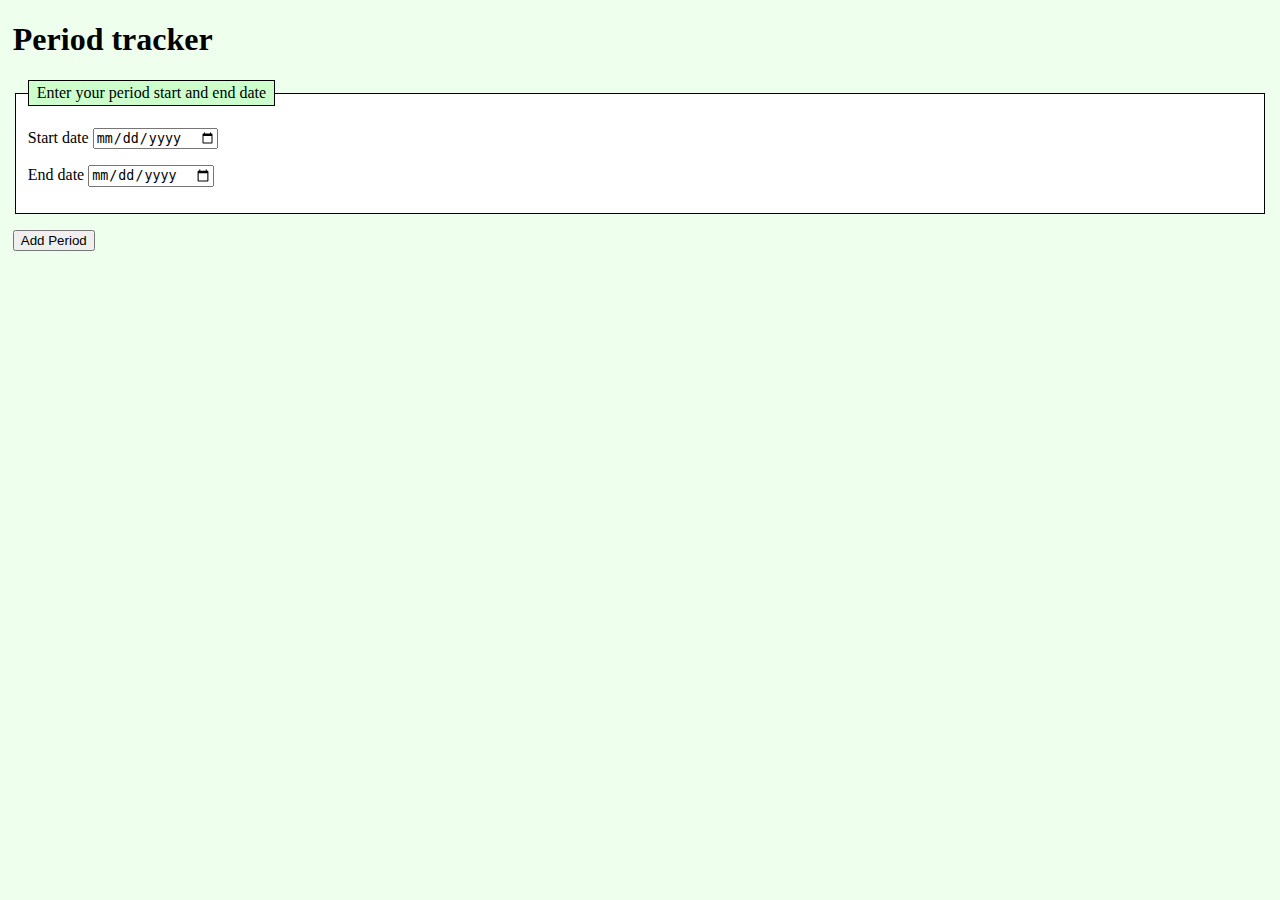
==== docs/index.html @ a61edd66 "move to docs" ====
<!--https://developer.mozilla.org/en-US/docs/Web/Progressive_web_apps/Tutorials/CycleTracker/HTML_and_CSS-->
<!doctype html>
<html lang="en-US">
  <head>
    <meta charset="utf-8" />
    <meta name="viewport" content="width=device-width" />
    <title>Cycle Tracker</title>
    <link rel="stylesheet" href="style.css" />
  </head>
  <body>
    <h1>Period tracker</h1>
    <form>
      <fieldset>
        <legend>Enter your period start and end date</legend>
        <p>
          <label for="start-date">Start date</label>
          <input type="date" id="start-date" required />
        </p>
        <p>
          <label for="end-date">End date</label>
          <input type="date" id="end-date" required />
        </p>
      </fieldset>
      <p>
        <button type="submit">Add Period</button>
      </p>
    </form>
 <!--   <section id="past-periods">
      <h2>Past periods</h2>
      <ul>
        <li>From 01/01/2024 to 01/06/2024</li>
        <li>From 01/29/2024 to 02/04/2024</li>
      </ul>
    </section>
    -->
    <script src="app.js" defer></script>
    <!-- We include the defer attribute to defer the loading of this script and ensure the JavaScript is executed after the document's HTML has been parsed.-->
  </body>
</html>
---- docs/style.css ----
body {
  margin: 1vh 1vw;
  background-color: #efe;
}
ul,
fieldset,
legend {
  border: 1px solid;
  background-color: #fff;
}
ul {
  padding: 0;
  font-family: monospace;
}
li,
legend {
  list-style-type: none;
  padding: 0.2em 0.5em;
  background-color: #cfc;
}
li:nth-of-type(even) {
  background-color: inherit;
}
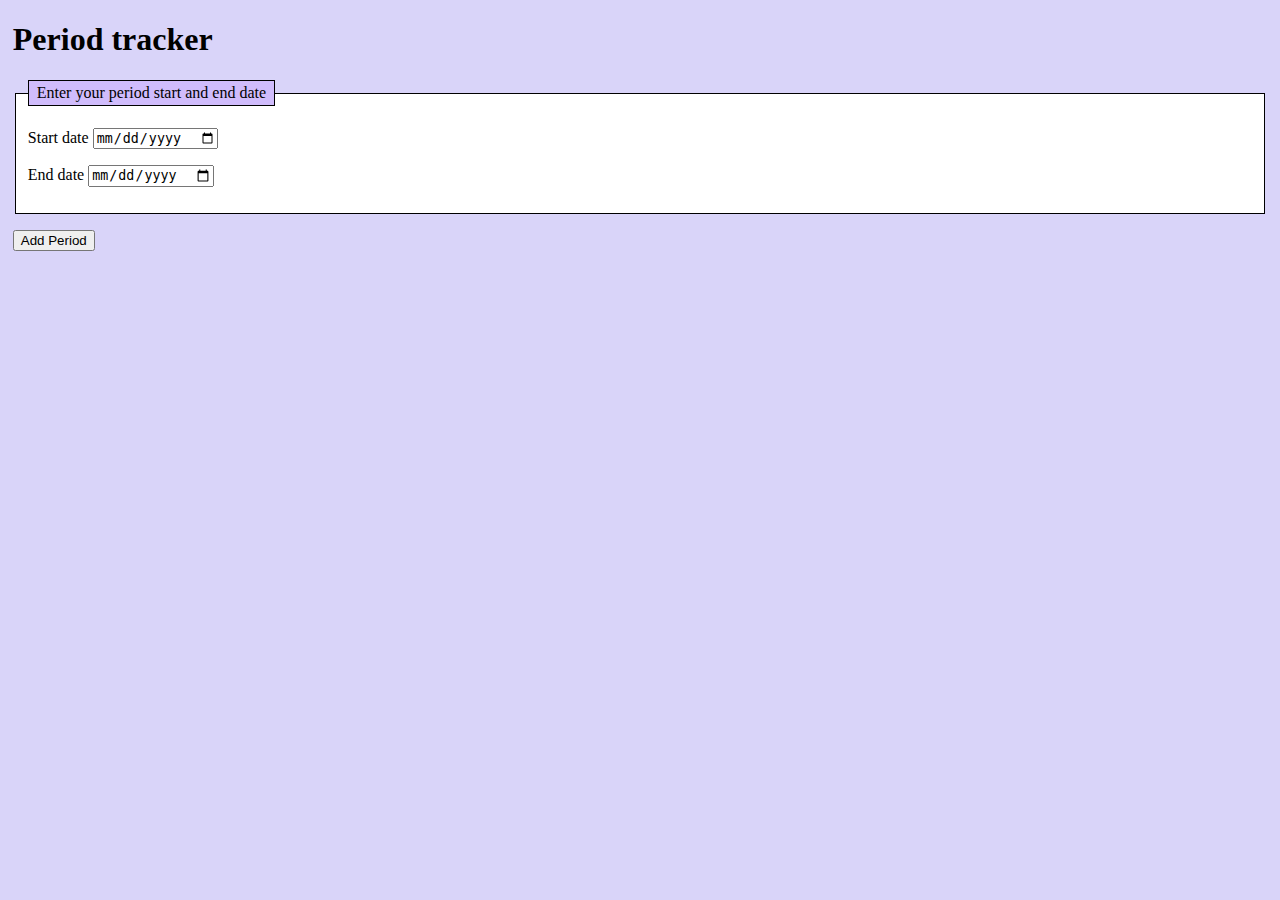
==== commit e9754f85: "Add manifest and icons" ====
--- a/docs/index.html
+++ b/docs/index.html
@@ -6,10 +6,12 @@
     <meta name="viewport" content="width=device-width" />
     <title>Cycle Tracker</title>
     <link rel="stylesheet" href="style.css" />
+    <link rel="manifest" href="cycletracker.json" />
+    <link rel="icon" href="icons/circle.svg" />
   </head>
   <body>
     <h1>Period tracker</h1>
-    <form>
+    <form id="new-period">
       <fieldset>
         <legend>Enter your period start and end date</legend>
         <p>
@@ -25,15 +27,7 @@
         <button type="submit">Add Period</button>
       </p>
     </form>
- <!--   <section id="past-periods">
-      <h2>Past periods</h2>
-      <ul>
-        <li>From 01/01/2024 to 01/06/2024</li>
-        <li>From 01/29/2024 to 02/04/2024</li>
-      </ul>
-    </section>
-    -->
+    <section id="past-periods"></section>
     <script src="app.js" defer></script>
-    <!-- We include the defer attribute to defer the loading of this script and ensure the JavaScript is executed after the document's HTML has been parsed.-->
   </body>
-</html>
+</html>--- a/docs/style.css
+++ b/docs/style.css
@@ -1,6 +1,8 @@
+/* CSS for cycleTracker App */
+
 body {
   margin: 1vh 1vw;
-  background-color: #efe;
+  background-color: #d9d4f9;
 }
 ul,
 fieldset,
@@ -16,8 +18,8 @@
 legend {
   list-style-type: none;
   padding: 0.2em 0.5em;
-  background-color: #cfc;
+  background-color: #d0bcfc;
 }
 li:nth-of-type(even) {
   background-color: inherit;
-}
+}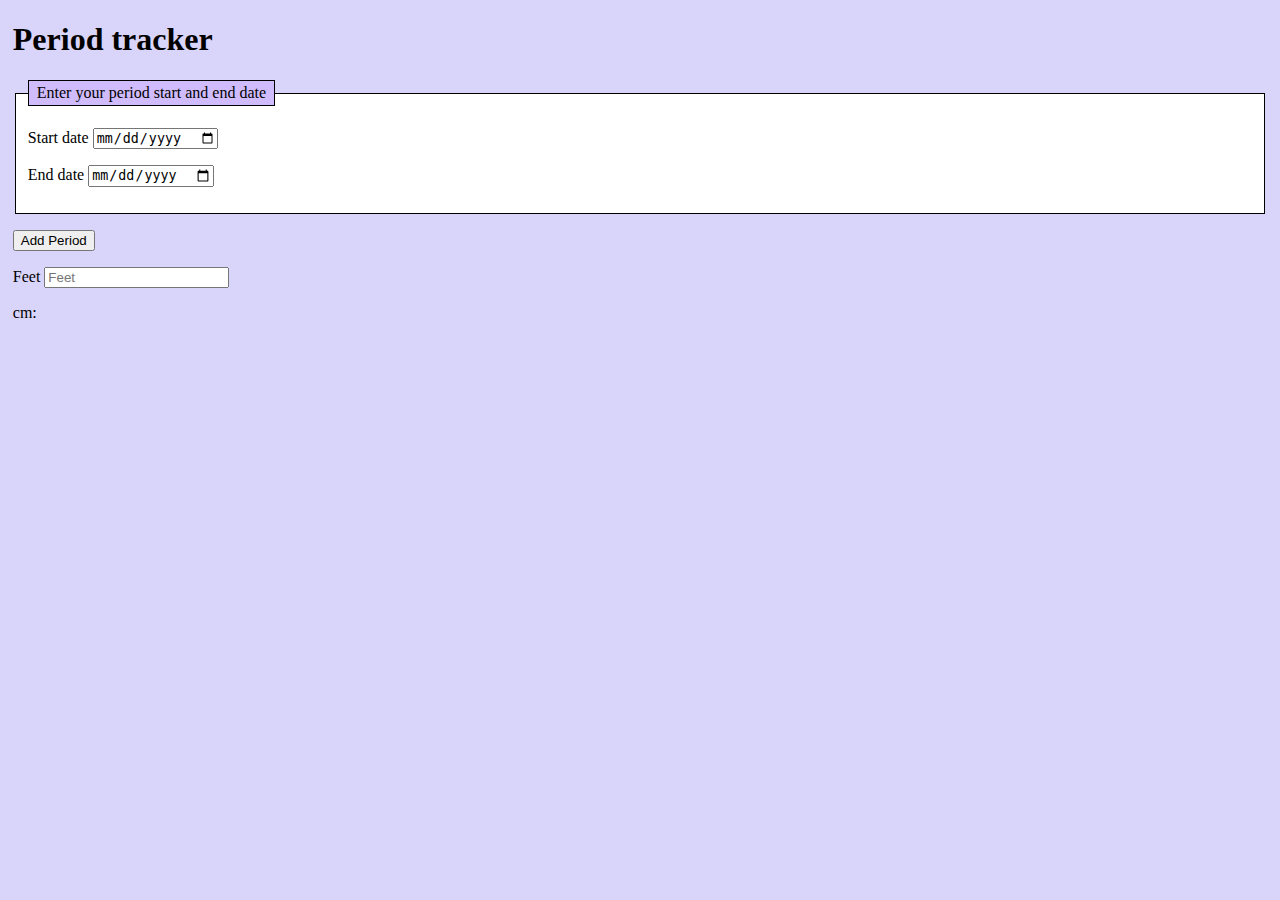
==== commit 0d12e2db: "Add some basic JS maths" ====
--- a/docs/index.html
+++ b/docs/index.html
@@ -28,6 +28,28 @@
       </p>
     </form>
     <section id="past-periods"></section>
+    <p>
+      <label>Feet</label>
+      <input id="inputFeet" type="number" placeholder="Feet"
+      oninput="lengthConverter(this.value)" onchange="lengthConverter(this.value)">
+    </p>
+    <p>cm: <span id="outputMeters"></span></p> 
+
+
     <script src="app.js" defer></script>
+    <script>
+        if ("serviceWorker" in navigator) {
+          navigator.serviceWorker.register("sw.js").then(
+            (registration) => {
+              console.log("Service worker registration successful:", registration);
+            },
+            (error) => {
+              console.error(`Service worker registration failed: ${error}`);
+            },
+          );
+        } else {
+          console.error("Service workers are not supported.");
+        }
+    </script>
   </body>
 </html>